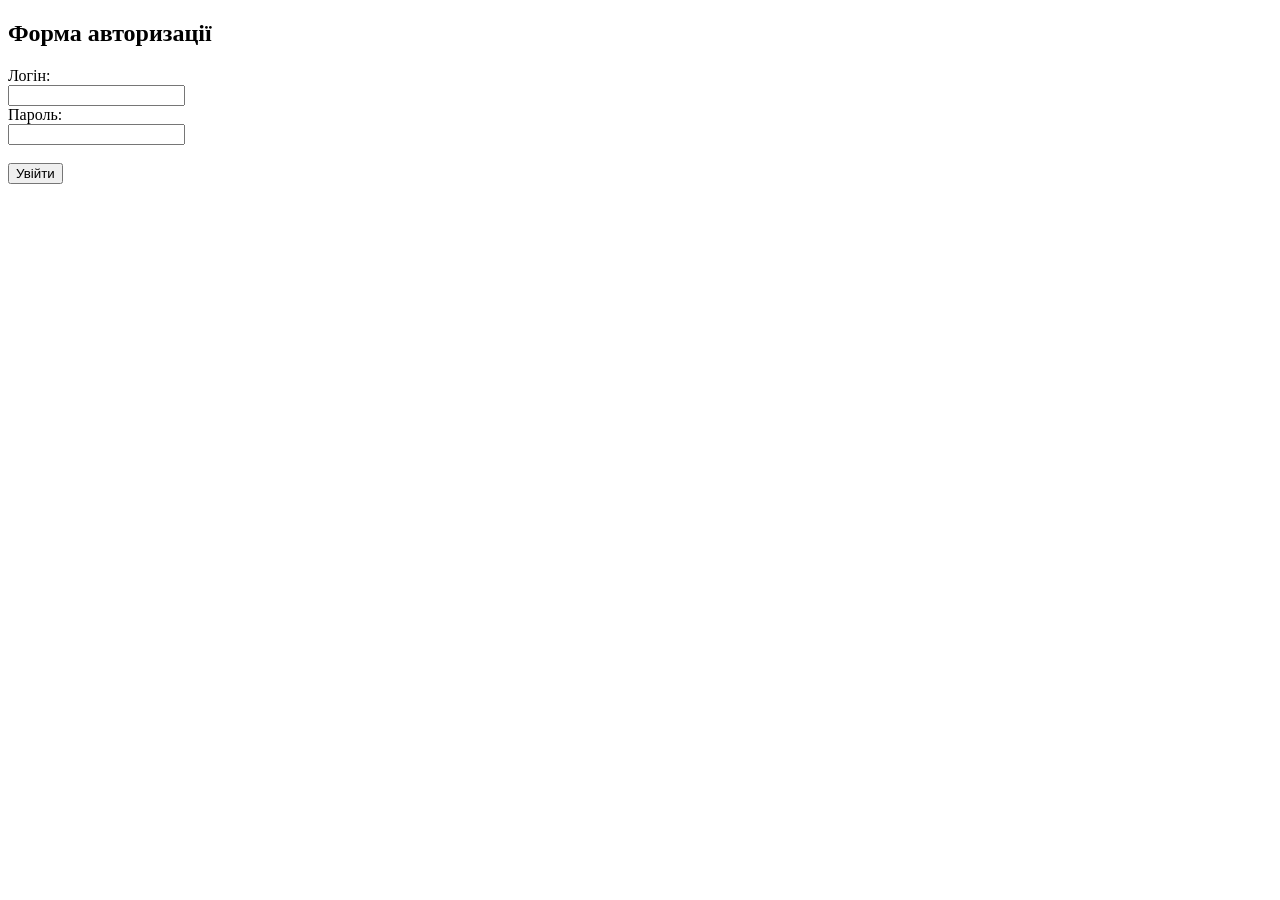
==== templates/login.html @ 2a0cca3d "Додано сторінку авторизації" ====
<!DOCTYPE html>
<html lang="uk">
<head><meta charset="UTF-8"><title>Вхід</title></head>
<body>
    <h2>Форма авторизації</h2>
    <form>
        <label>Логін:</label><br><input type="text" name="username"><br>
        <label>Пароль:</label><br><input type="password" name="password"><br><br>
        <button type="submit">Увійти</button>
    </form>
</body>
</html>
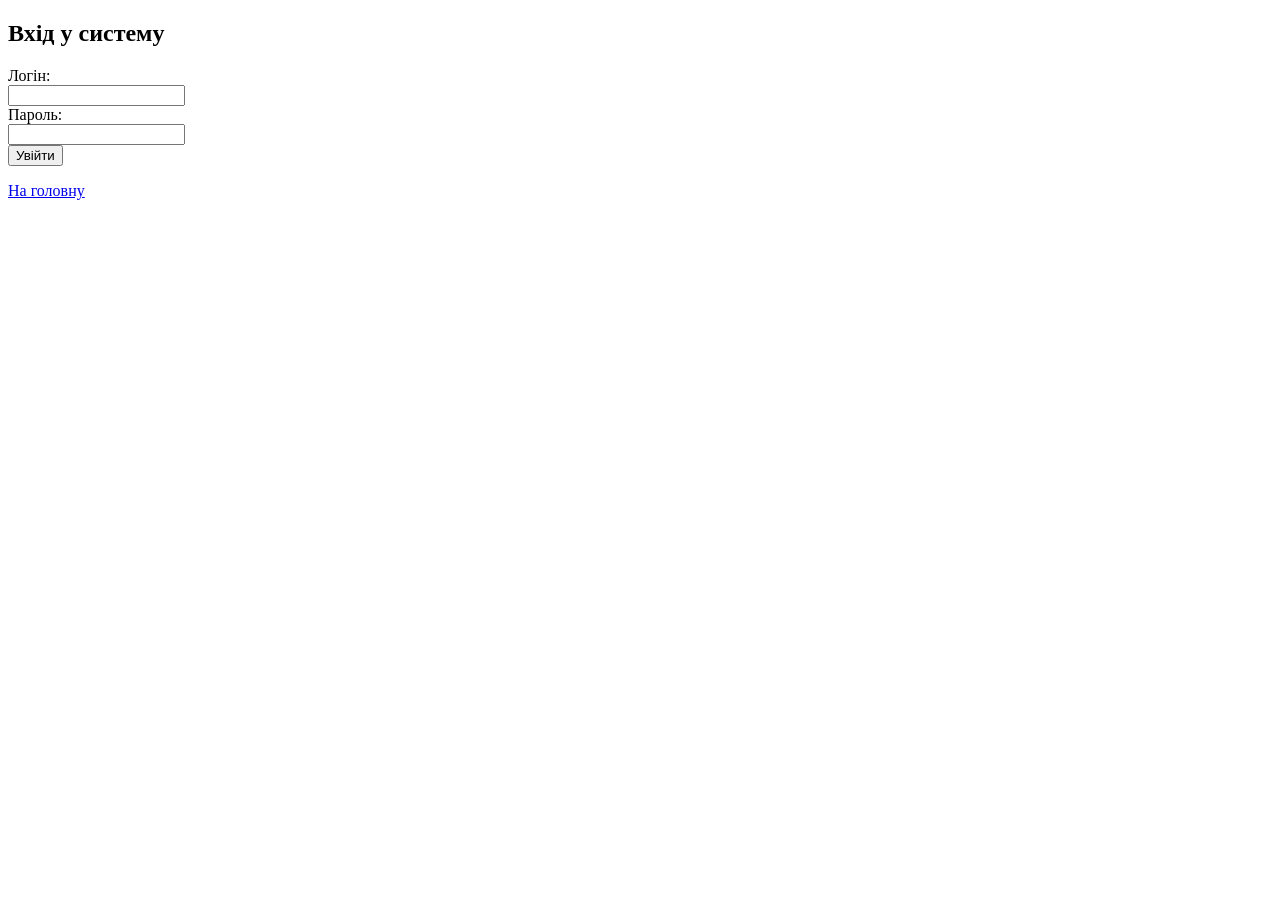
==== commit 44e4af4e: "Підключено static/style.css до шаблонів" ====
--- a/templates/login.html
+++ b/templates/login.html
@@ -1,12 +1,21 @@
 <!DOCTYPE html>
 <html lang="uk">
-<head><meta charset="UTF-8"><title>Вхід</title></head>
+<head>
+    <meta charset="UTF-8">
+    <title>Авторизація</title>
+    <link rel="stylesheet" href="{{ url_for('static', filename='style.css') }}">
+</head>
 <body>
-    <h2>Форма авторизації</h2>
-    <form>
-        <label>Логін:</label><br><input type="text" name="username"><br>
-        <label>Пароль:</label><br><input type="password" name="password"><br><br>
-        <button type="submit">Увійти</button>
-    </form>
+    <div class="container">
+        <h2>Вхід у систему</h2>
+        <form method="POST" action="/login">
+            <label>Логін:</label><br>
+            <input type="text" name="username" required><br>
+            <label>Пароль:</label><br>
+            <input type="password" name="password" required><br>
+            <button type="submit">Увійти</button>
+        </form>
+        <p><a href="/">На головну</a></p>
+    </div>
 </body>
 </html>
